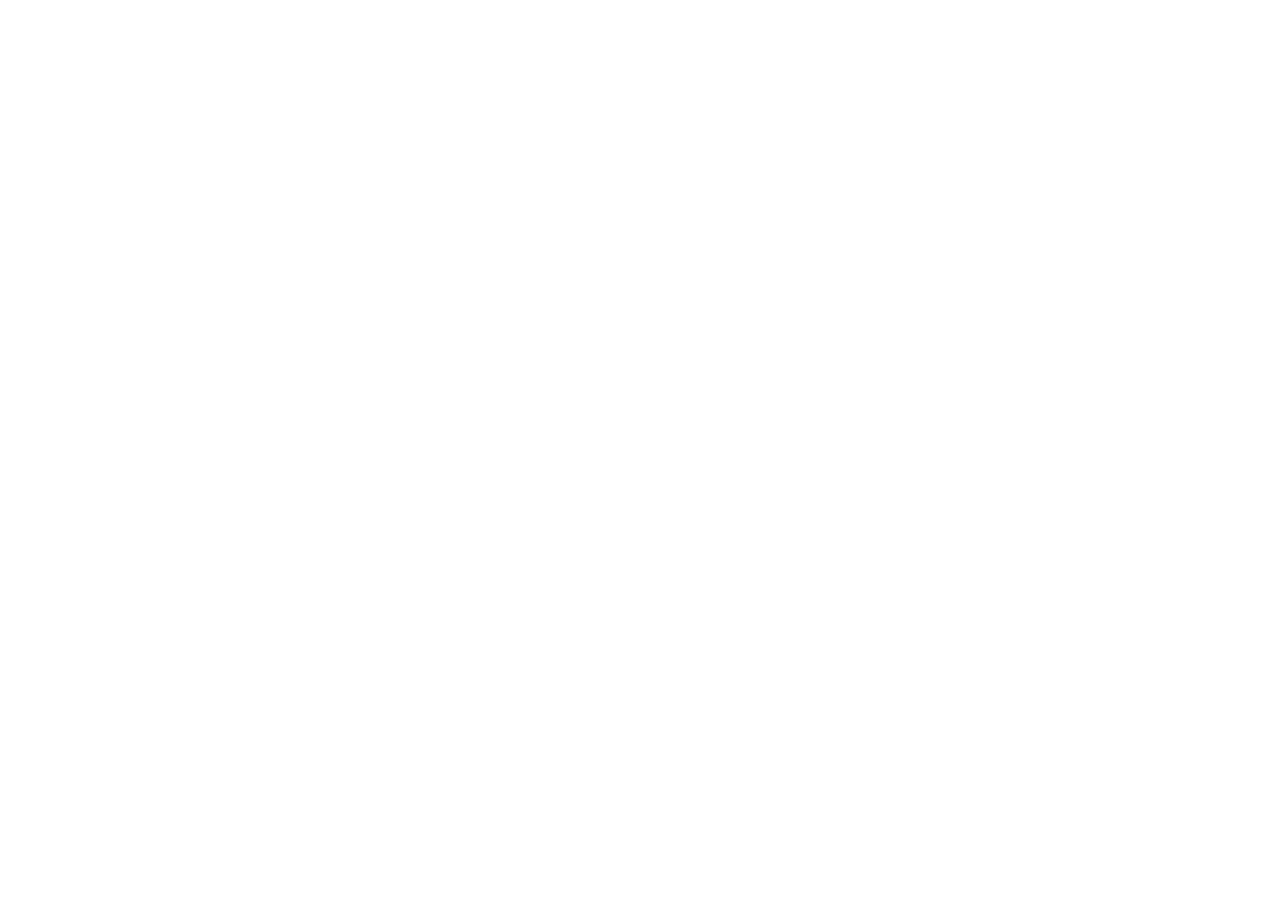
==== index.html @ 4bd50b35 "carlos creo index" ====
<!DOCTYPE html>
<html lang="en">
<head>
    <meta charset="UTF-8">
    <meta name="viewport" content="width=device-width, initial-scale=1.0">
    <title>media-carlos</title>
</head>
<body>
    
</body>
</html>
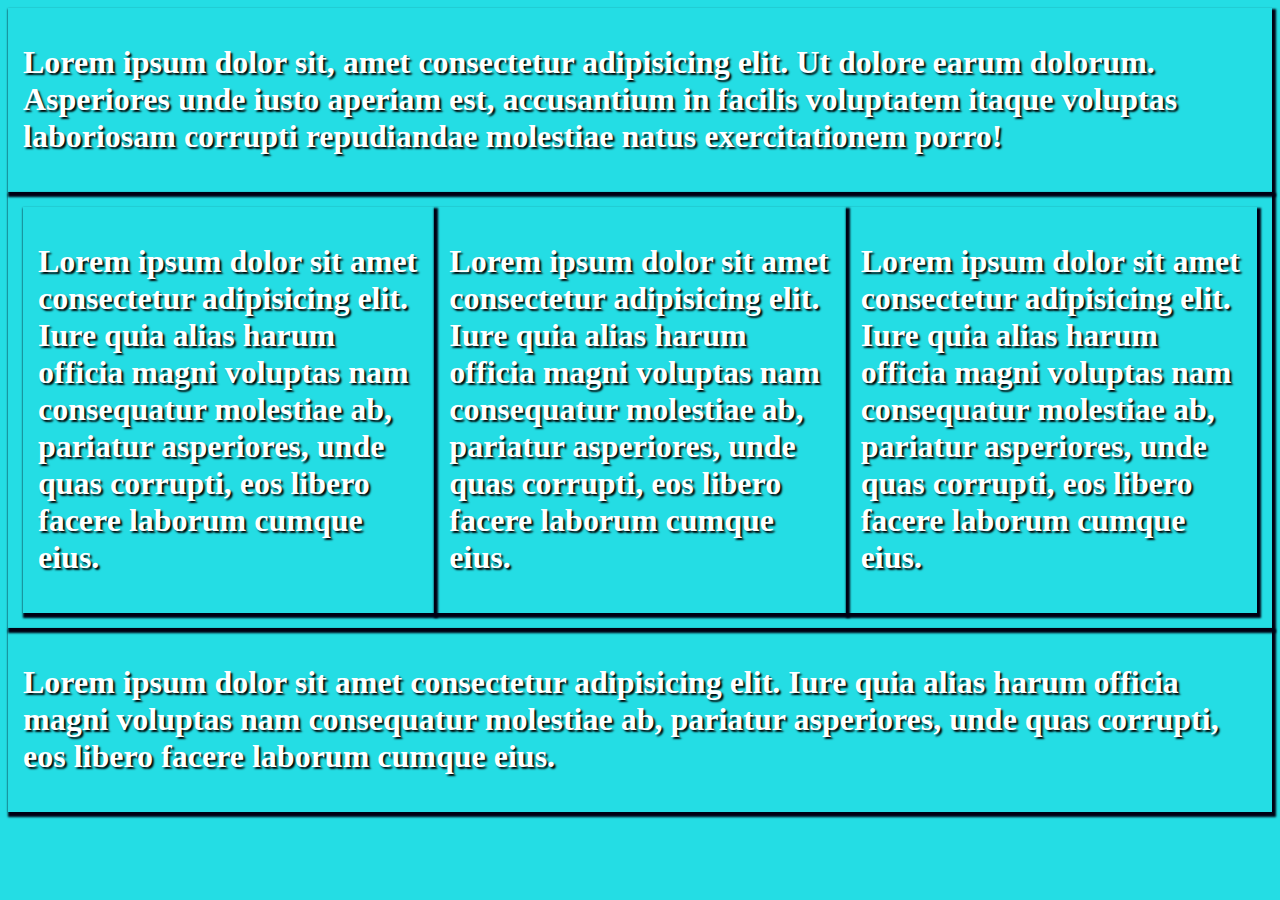
==== commit 37b9529a: "cambios" ====
--- a/index.html
+++ b/index.html
@@ -3,9 +3,32 @@
 <head>
     <meta charset="UTF-8">
     <meta name="viewport" content="width=device-width, initial-scale=1.0">
-    <title>media-carlos</title>
+    <link rel="stylesheet" href="/css/index.css">
+    <title>carlos - Media - Responsive</title>
 </head>
 <body>
-    
-</body>
-</html>+    <header>
+    <div>
+        <h1>Lorem ipsum dolor sit, amet consectetur adipisicing elit. Ut dolore earum dolorum. Asperiores unde iusto aperiam est, accusantium in facilis voluptatem itaque voluptas laboriosam corrupti repudiandae molestiae natus exercitationem porro!</h1>
+    </div>
+    </header>
+    <main>
+        <div class="contenido">
+            <div>
+                <h1>Lorem ipsum dolor sit amet consectetur adipisicing elit. Iure quia alias harum officia magni voluptas nam consequatur molestiae ab, pariatur asperiores, unde quas corrupti, eos libero facere laborum cumque eius.</h1>
+            </div>
+            <div>
+                <h1>Lorem ipsum dolor sit amet consectetur adipisicing elit. Iure quia alias harum officia magni voluptas nam consequatur molestiae ab, pariatur asperiores, unde quas corrupti, eos libero facere laborum cumque eius.</h1>
+            </div>
+            <div>
+                <h1>Lorem ipsum dolor sit amet consectetur adipisicing elit. Iure quia alias harum officia magni voluptas nam consequatur molestiae ab, pariatur asperiores, unde quas corrupti, eos libero facere laborum cumque eius.</h1>
+            </div>
+        </div>
+    </main>
+    <footer>
+        <div>
+            <h1>Lorem ipsum dolor sit amet consectetur adipisicing elit. Iure quia alias harum officia magni voluptas nam consequatur molestiae ab, pariatur asperiores, unde quas corrupti, eos libero facere laborum cumque eius.</h1>
+        </div>
+    </footer>
+    </body>
+    </html>--- a/css/index.css
+++ b/css/index.css
@@ -0,0 +1,69 @@
+h1{
+    color: white;
+    text-shadow: 2px 2px 2px black;
+}
+div{
+    box-shadow: 2px 3px 2px 2px rgb(0, 0, 19);
+    padding: 15px;
+}
+.contenido{
+    display: flex;
+}
+
+body{
+    background-color: #24dde4;
+}
+@media (min-width:320px) and (max-width:414px)
+{
+    body{
+        background-color: aquamarine;
+    }
+    h1{
+        font-size: 15px;
+        color: blueviolet;
+    }
+    div{
+        padding-left: 10px;
+    }
+}
+@media (min-width:415px) and (max-width:599px)
+{
+    body{
+        background-image: url(/imagenes/img_7.jfif)
+    h1{
+        font-size: 15px;
+        color: blueviolet;
+    }
+    div{
+        padding-left: 10px;
+    }
+
+.menu {
+    display: none;
+}
+
+}
+
+@media (min-width:200px) and (max-width:319px) {
+    .contenido {
+        display: block;
+    }
+    h1 {
+        font-size: 15px;
+    }
+}
+
+@media (min-width:600px) and (max-width:1024px) {
+h1 {
+    font-size: 25px;
+}
+
+}
+
+
+@media (min-width:1025px) and (max-width:1600px) {
+    h1 {
+        font-size: 40px;
+    }
+    
+    }